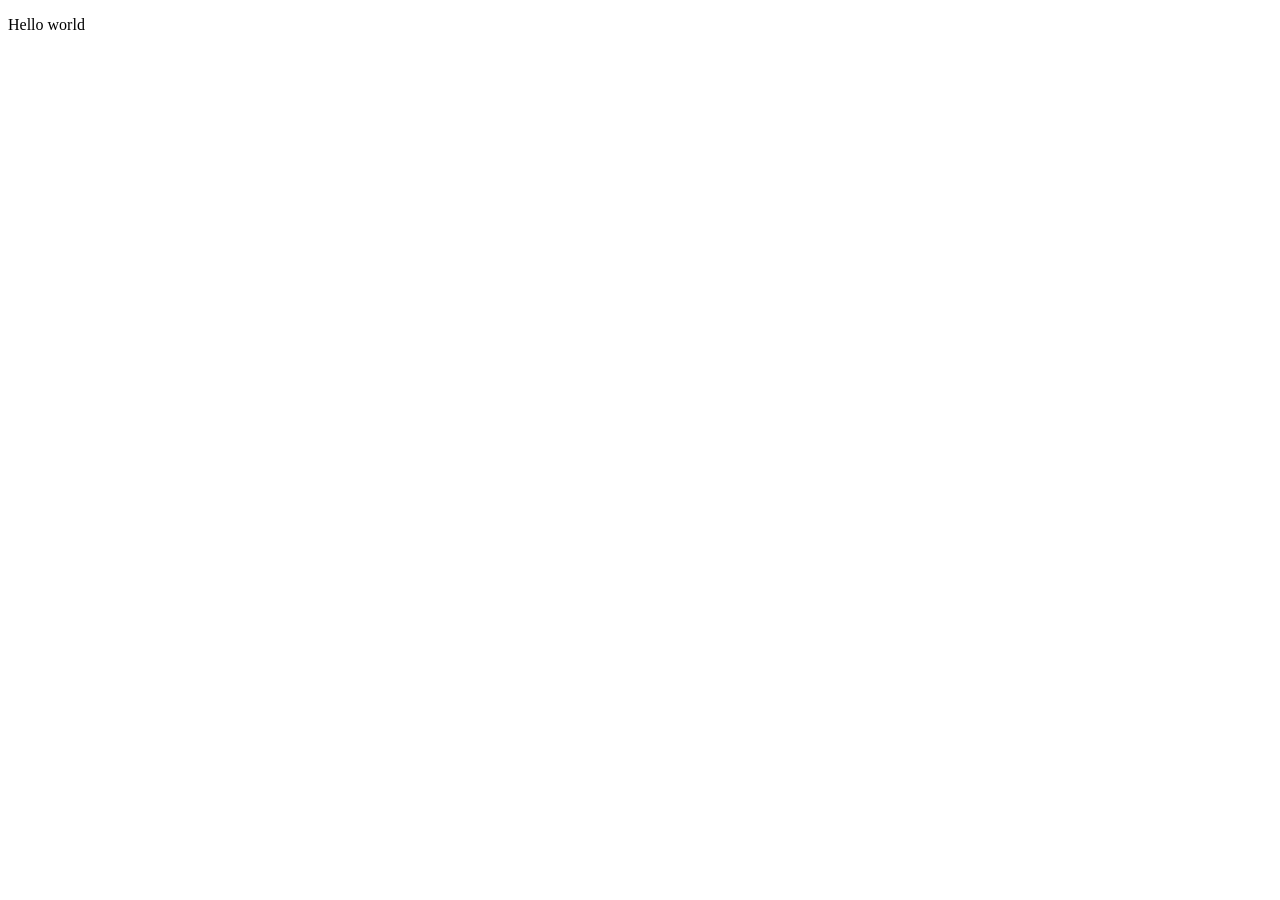
==== index.html @ 19536d50 "deplacement" ====
<!DOCTYPE html>
<html lang="en">
<head>
    <meta charset="UTF-8">
    <meta name="viewport" content="width=device-width, initial-scale=1.0">
    <link rel="stylesheet" href="styles/style.css">
    <title>Document</title>
</head>
<body>
    <p>Hello world</p>
</body>
</html>
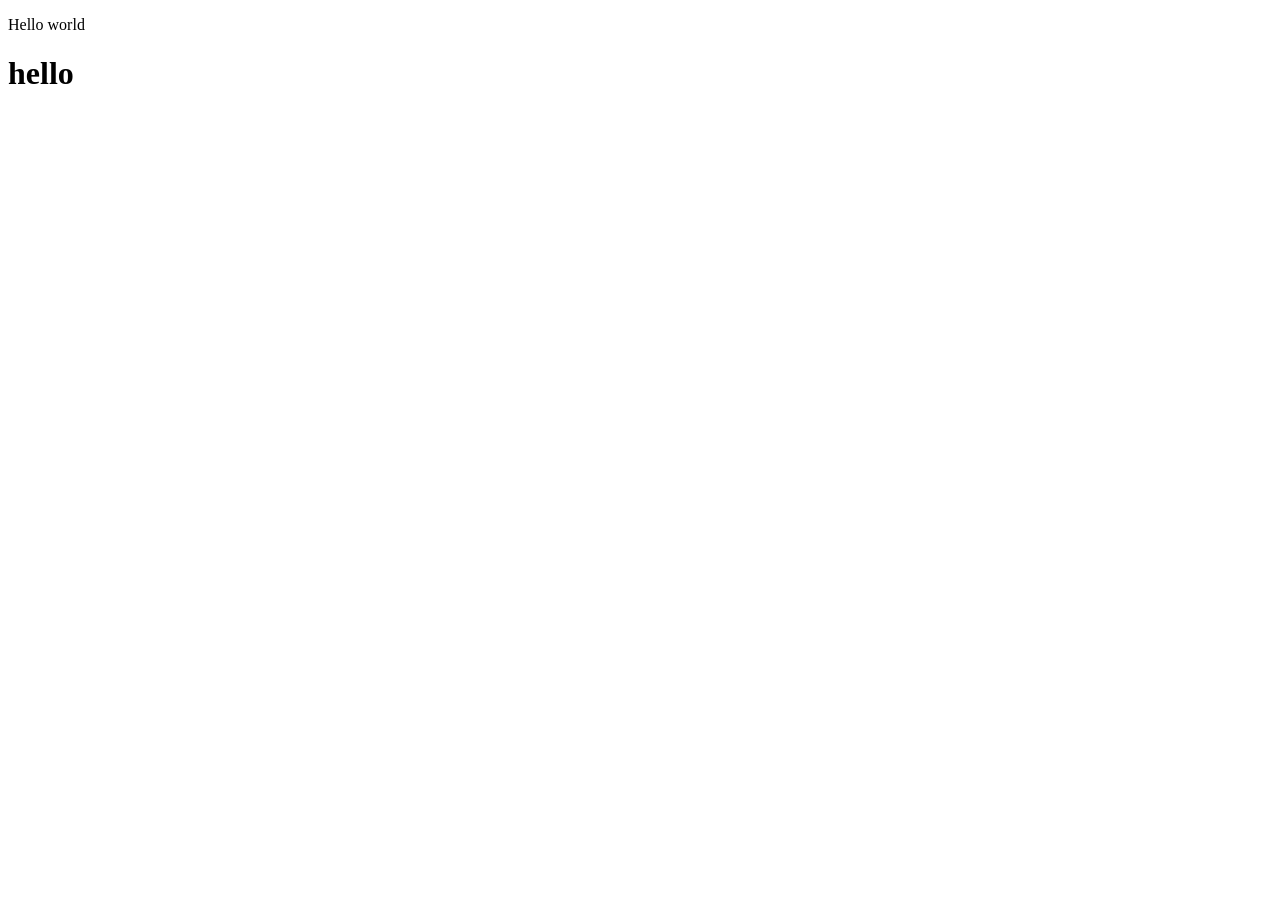
==== commit 9f4a1445: "hello" ====
--- a/index.html
+++ b/index.html
@@ -8,5 +8,6 @@
 </head>
 <body>
     <p>Hello world</p>
+    <h1>hello</h1>
 </body>
 </html>
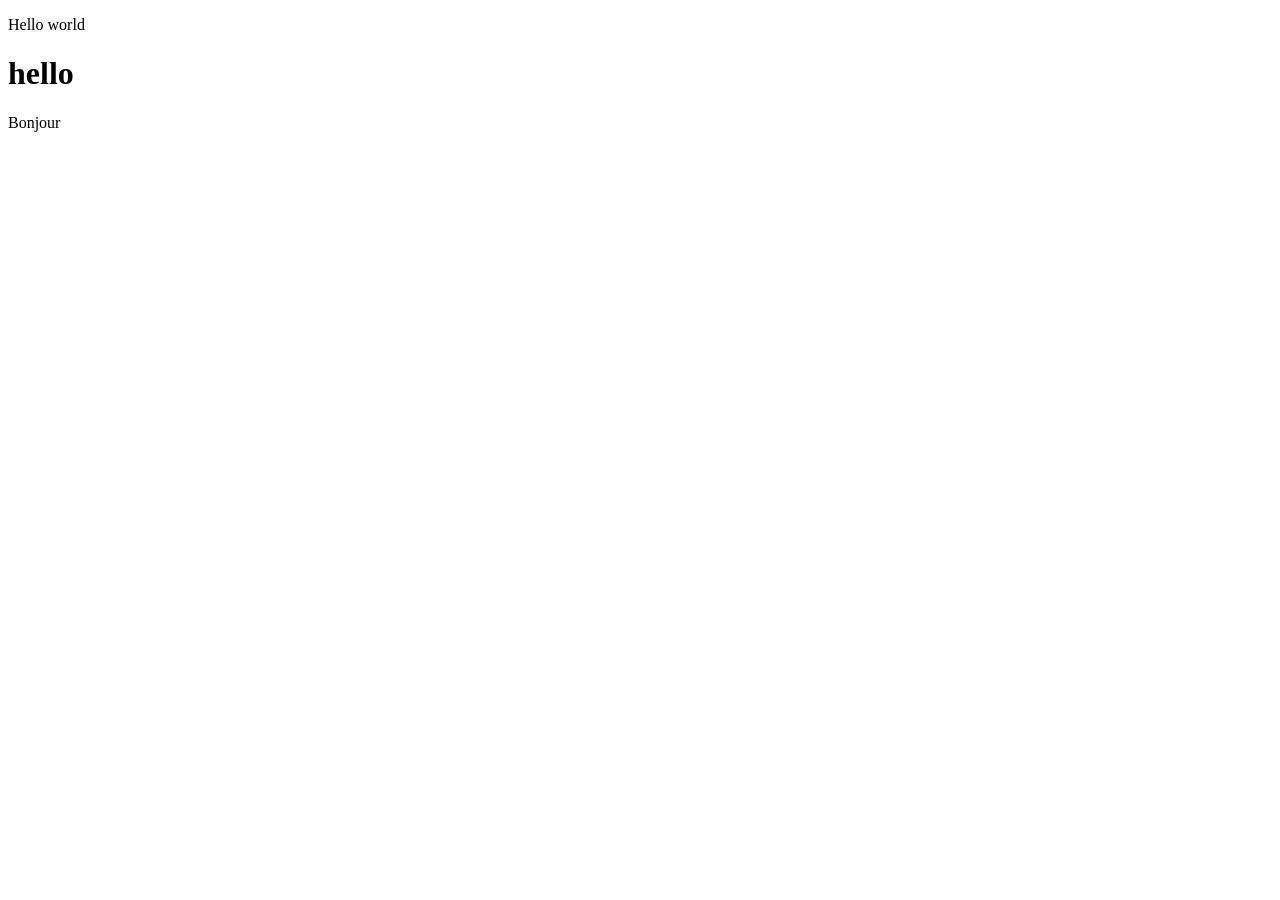
==== commit 9b6035bb: "Bonjour" ====
--- a/index.html
+++ b/index.html
@@ -9,5 +9,6 @@
 <body>
     <p>Hello world</p>
     <h1>hello</h1>
+    <p>Bonjour</p>
 </body>
 </html>
